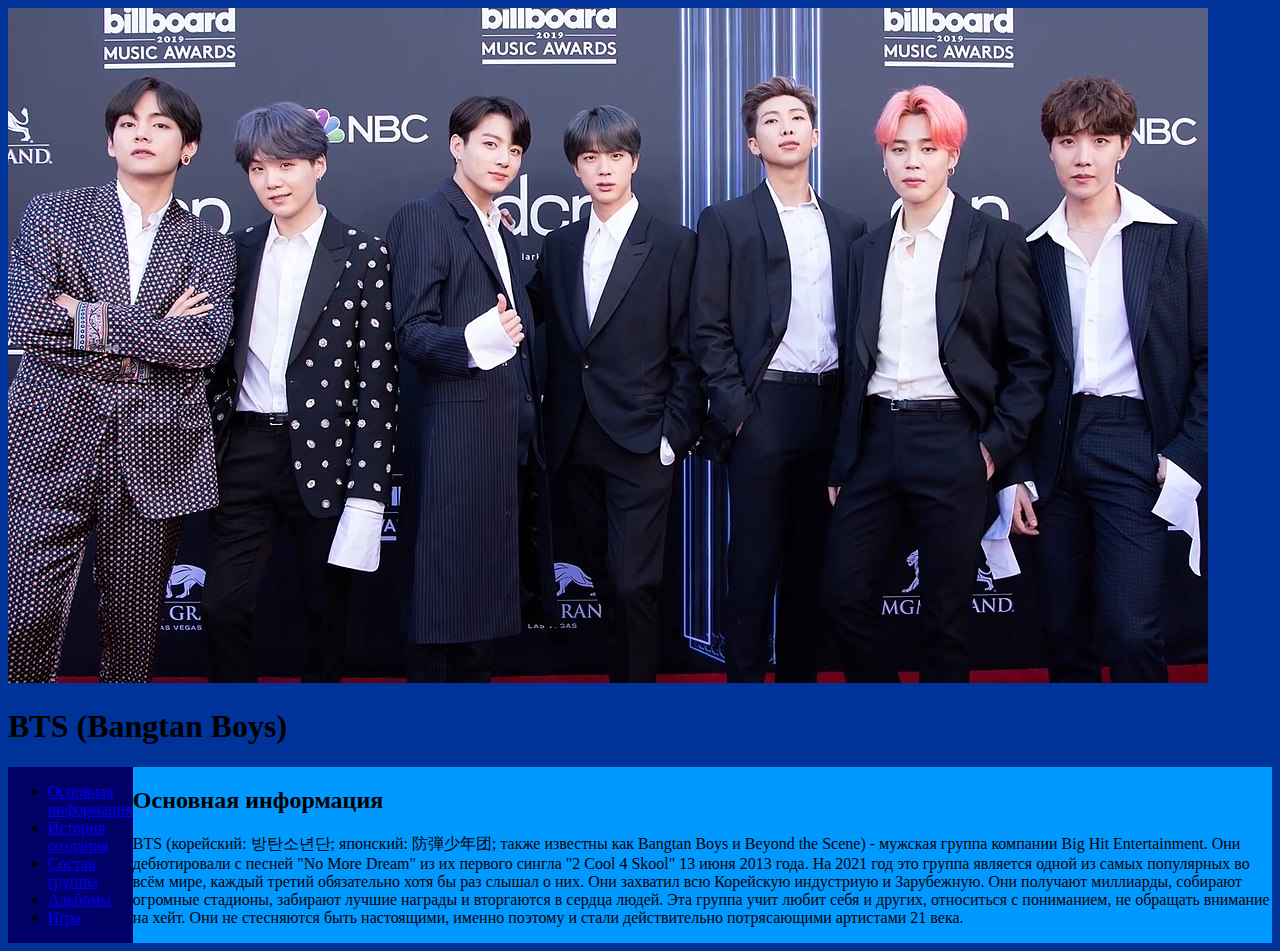
==== index.html @ e559e3cf "Add files via upload" ====
<!doctype html>
<html>
    <head>
        <meta charset="utf-8">
        <title>K-POP BTS</title>
        <link href="style.css" rel="stylesheet">
    </head>
    <body>
        <header>
        <img src="1200px-BTS_on_the_Billboard_Music_Awards_red_carpet_1_May_2019.jpg">
        <h1>BTS (Bangtan Boys)</h1>
        </header>
        <div id="flex">
            <nav>
                 <ul>
                   <li><a href="information.html">Основная информация</a></li>
                   <li><a href="history.html">История создания</a></li>
                   <li><a href="composition.html">Состав группы</a></a></li>
                   <li><a href="Achievements.html">Альбомы</a>
                   <li><a href="eight.html">Игра</a>
                 </ul>
              </nav>
              <main>
                   <h2>Основная информация</h2>
                   <p>
                       BTS (корейский: 방탄소년단; японский: 防弾少年团; также известны как Bangtan Boys и Beyond the Scene) - мужская группа компании Big Hit Entertainment.
                       Они дебютировали с песней "No More Dream" из их первого сингла "2 Cool 4 Skool" 13 июня 2013 года. На 2021 год это группа является одной из самых популярных
                       во всём мире, каждый третий обязательно хотя бы раз слышал о них. Они захватил всю Корейскую индустриую и Зарубежную. Они получают миллиарды, собирают огромные
                       стадионы, забирают лучшие награды и вторгаются в сердца людей. Эта группа учит любит себя и других, относиться с пониманием, не обращать внимание на хейт.
                       Они не стесняются быть настоящими, именно поэтому и стали действительно потрясающими артистами 21 века.
                   </p>
             </main>
        </div>
    </body>
</html>
---- style.css ----
body {
    background-color: #003399;
     flex-direction: row;
}
#flex {
    display: flex;
    flex-direction: row;
}
nav {
    background-color: #000066;
}
main {
    background-color: #0099FF;
}
hl {
    color: red;
}
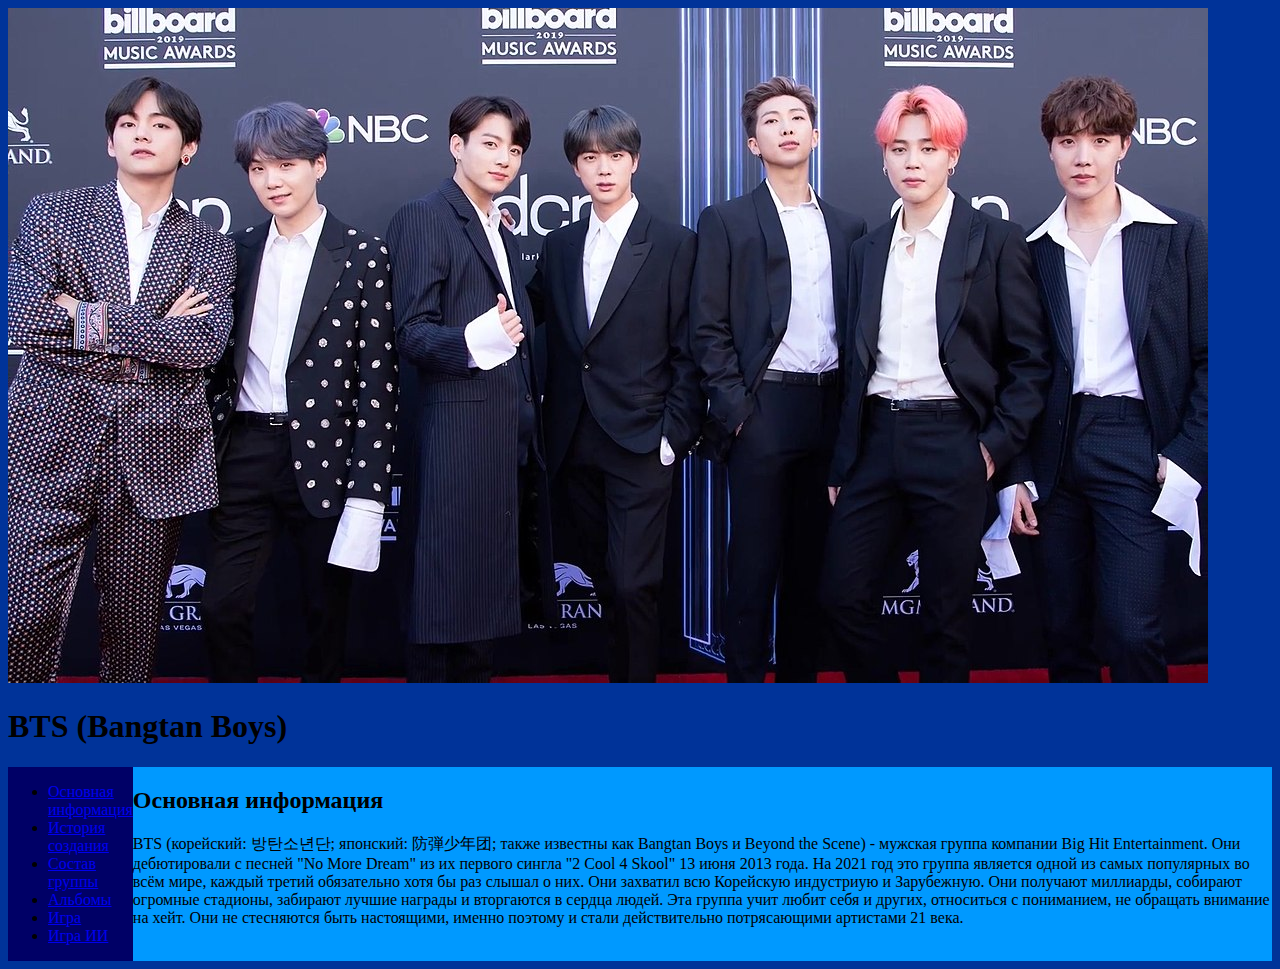
==== commit 43205940: "Update index.html" ====
--- a/index.html
+++ b/index.html
@@ -18,6 +18,7 @@
                    <li><a href="composition.html">Состав группы</a></a></li>
                    <li><a href="Achievements.html">Альбомы</a>
                    <li><a href="eight.html">Игра</a>
+                   <li><a href="ggg.html">Игра ИИ</a>
                  </ul>
               </nav>
               <main>
@@ -32,4 +33,4 @@
              </main>
         </div>
     </body>
-</html>+</html>
